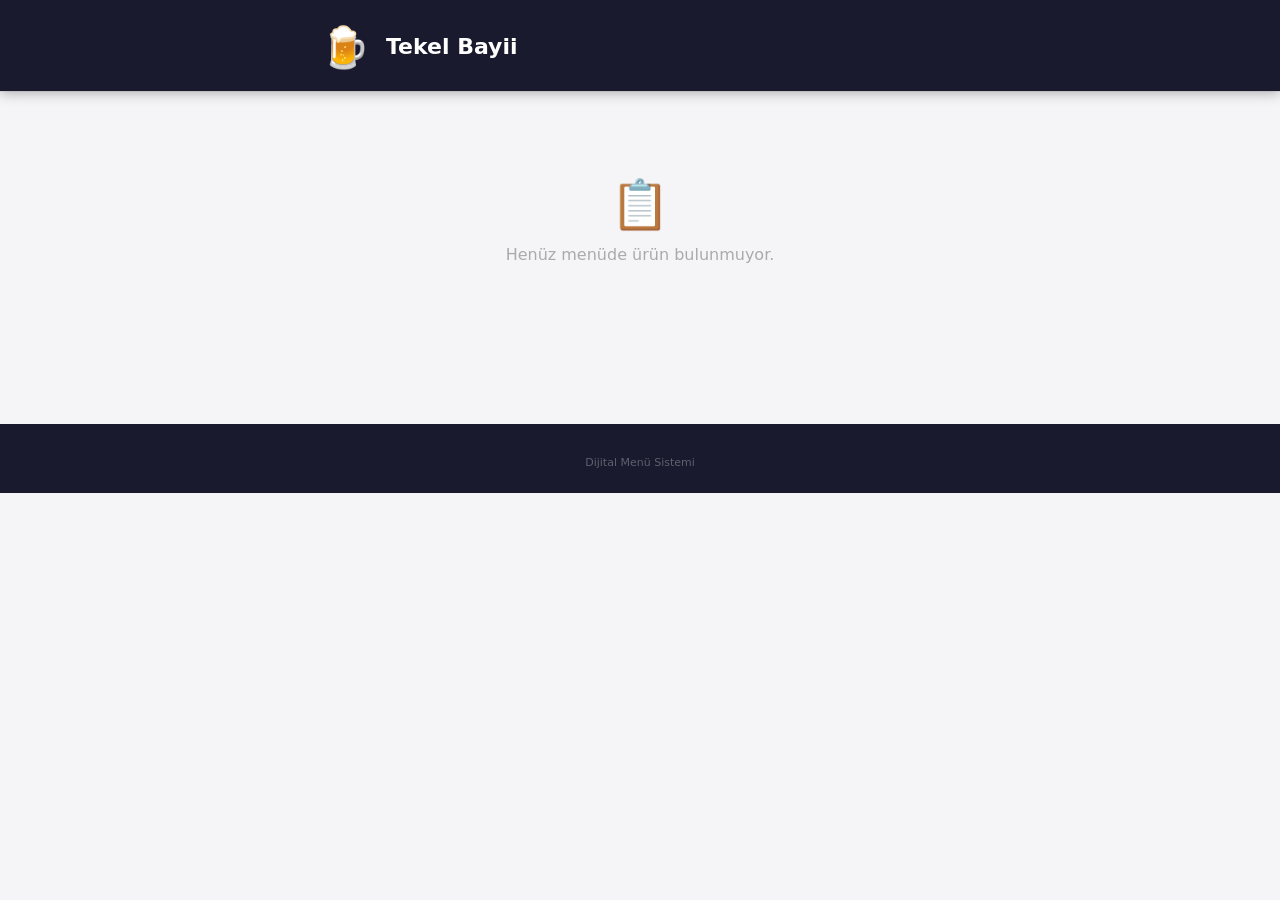
==== menu.html @ 7aa62c25 "İlk sürüm: Tekel bayii dijital menü sistemi Admin paneli, müşteri menü sayfası ve QR kod üreteci.  C" ====
<!DOCTYPE html>
<html lang="tr">
<head>
  <meta charset="UTF-8">
  <meta name="viewport" content="width=device-width, initial-scale=1.0">
  <title>Menü</title>
  <link rel="stylesheet" href="menu.css">
</head>
<body>
  <!-- Header -->
  <header class="menu-header" id="menu-header">
    <div class="header-inner">
      <div class="shop-logo">🍺</div>
      <div class="shop-info">
        <h1 class="shop-name" id="shop-name">Tekel Bayii</h1>
        <div class="shop-meta" id="shop-meta"></div>
      </div>
    </div>
  </header>

  <!-- Sticky Category Nav -->
  <nav class="menu-nav" id="menu-nav">
    <div class="nav-inner" id="cat-nav"></div>
  </nav>

  <!-- Menu Content -->
  <main class="menu-main" id="menu-content">
    <div class="loading">Menü yükleniyor...</div>
  </main>

  <!-- Footer -->
  <footer class="menu-footer">
    <div id="footer-info"></div>
    <div class="powered">Dijital Menü Sistemi</div>
  </footer>

  <script src="menu.js"></script>
</body>
</html>
---- menu.css ----
/* ── Reset & Base ── */
*, *::before, *::after { box-sizing: border-box; margin: 0; padding: 0; }
body { font-family: 'Segoe UI', system-ui, sans-serif; background: #f5f5f7; color: #1a1a2e; min-height: 100vh; }

/* ── Header ── */
.menu-header {
  background: #1a1a2e;
  padding: 24px 20px 20px;
  position: sticky; top: 0; z-index: 50;
  box-shadow: 0 2px 12px rgba(0,0,0,.3);
}
.header-inner { max-width: 640px; margin: 0 auto; display: flex; align-items: center; gap: 16px; }
.shop-logo { font-size: 40px; }
.shop-name { font-size: 22px; font-weight: 800; color: #fff; }
.shop-meta { font-size: 13px; color: rgba(255,255,255,.6); margin-top: 2px; }

/* ── Category Nav ── */
.menu-nav {
  background: #fff;
  border-bottom: 1px solid #e5e7eb;
  position: sticky; top: 88px; z-index: 40;
  overflow-x: auto;
  -webkit-overflow-scrolling: touch;
  scrollbar-width: none;
}
.menu-nav::-webkit-scrollbar { display: none; }
.nav-inner {
  max-width: 640px; margin: 0 auto;
  display: flex; gap: 0; padding: 0 8px;
}
.menu-cat-btn {
  padding: 14px 16px; border: none; background: none;
  color: #666; font-size: 13px; font-weight: 600;
  cursor: pointer; white-space: nowrap;
  border-bottom: 3px solid transparent;
  transition: all .15s;
}
.menu-cat-btn:hover { color: #e94560; }
.menu-cat-btn.active { color: #e94560; border-bottom-color: #e94560; }

/* ── Menu Main ── */
.menu-main { max-width: 640px; margin: 0 auto; padding: 24px 16px 100px; }
.loading { text-align: center; padding: 60px; color: #aaa; font-size: 16px; }

/* ── Category Section ── */
.cat-section { margin-bottom: 36px; }
.cat-title {
  font-size: 13px; font-weight: 700; text-transform: uppercase;
  letter-spacing: 1px; color: #888;
  padding: 0 4px 12px; border-bottom: 1px solid #e5e7eb;
  margin-bottom: 12px; display: flex; align-items: center; gap: 8px;
}

/* ── Product Item ── */
.product-item {
  background: #fff; border-radius: 14px; padding: 16px 18px;
  margin-bottom: 10px; display: flex; align-items: center;
  justify-content: space-between; gap: 12px;
  box-shadow: 0 1px 3px rgba(0,0,0,.07);
  transition: transform .1s, box-shadow .1s;
}
.product-item:active { transform: scale(.98); }
.product-item.out { opacity: .5; }
.product-left { flex: 1; min-width: 0; }
.item-name { font-size: 16px; font-weight: 700; margin-bottom: 3px; }
.item-desc { font-size: 13px; color: #888; margin-bottom: 4px; }
.item-oos { font-size: 11px; font-weight: 700; color: #dc2626; }
.product-right { text-align: right; flex-shrink: 0; }
.item-price { font-size: 20px; font-weight: 800; color: #e94560; }
.item-unit { font-size: 12px; color: #aaa; }

/* ── Footer ── */
.menu-footer {
  background: #1a1a2e; color: rgba(255,255,255,.6);
  text-align: center; padding: 24px 16px; font-size: 13px;
}
#footer-info { margin-bottom: 6px; line-height: 1.8; }
.powered { font-size: 11px; color: rgba(255,255,255,.3); margin-top: 8px; }

/* ── Empty ── */
.empty { text-align: center; padding: 60px 20px; color: #aaa; }
.empty-icon { font-size: 48px; margin-bottom: 12px; }
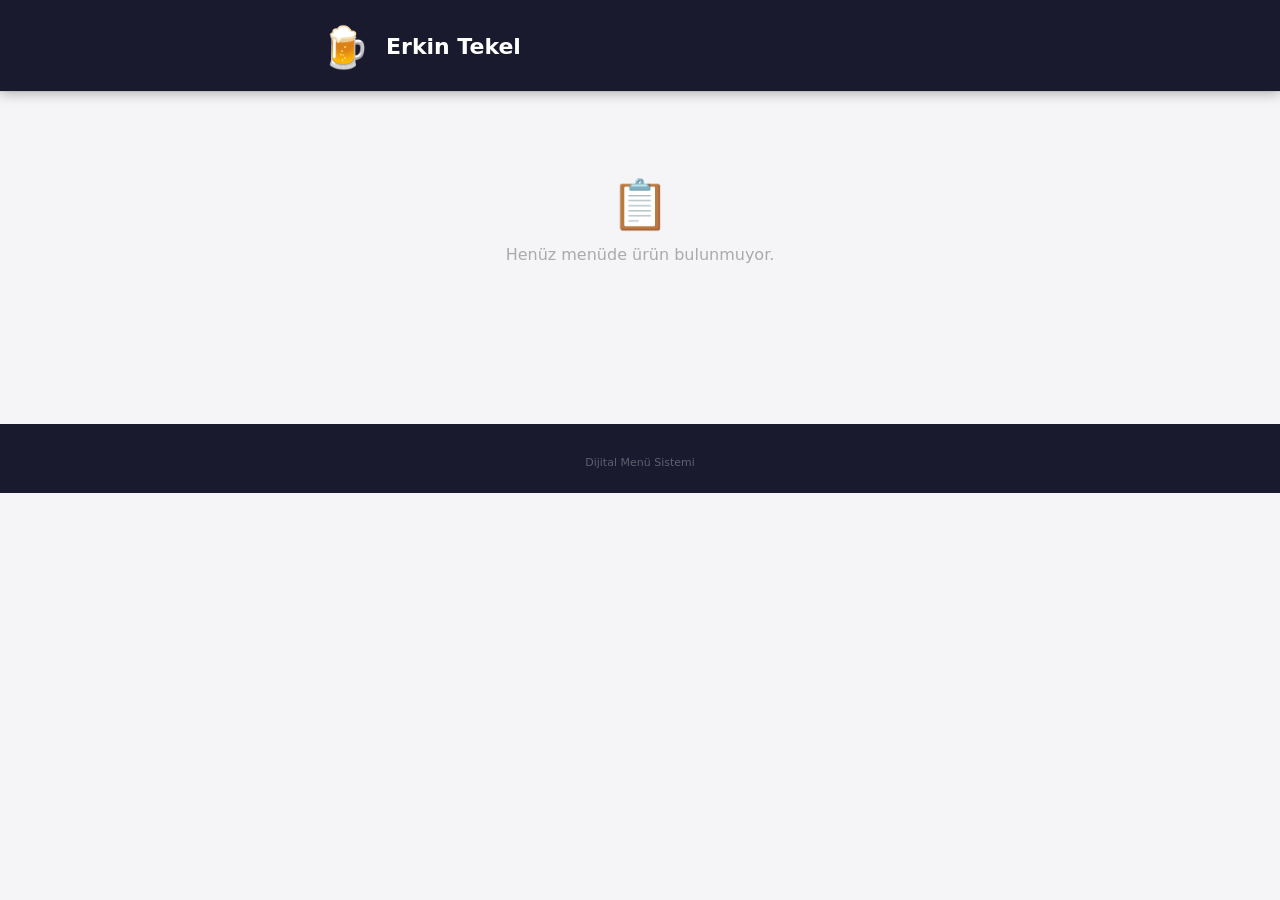
==== commit 5a575035: ""Tekel Bayii" yazılarını "Erkin Tekel" olarak güncelle Co-Authored-By: Claude Sonnet 4.6 <noreply@an" ====
--- a/menu.html
+++ b/menu.html
@@ -12,7 +12,7 @@
     <div class="header-inner">
       <div class="shop-logo">🍺</div>
       <div class="shop-info">
-        <h1 class="shop-name" id="shop-name">Tekel Bayii</h1>
+        <h1 class="shop-name" id="shop-name">Erkin Tekel</h1>
         <div class="shop-meta" id="shop-meta"></div>
       </div>
     </div>
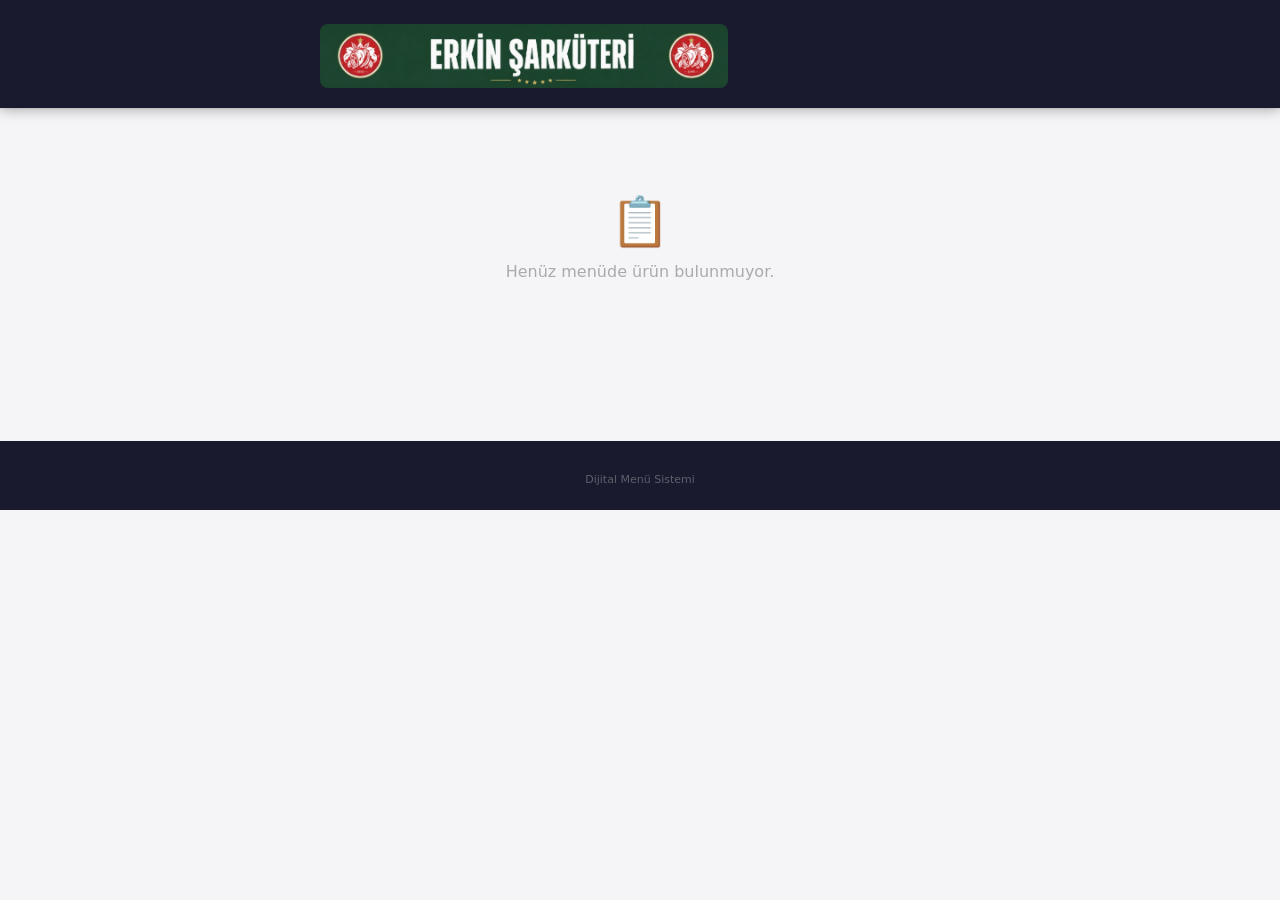
==== commit dbefe3f4: "Logo görselini header'a ekle, isim metnini gizle Co-Authored-By: Claude Sonnet 4.6 <noreply@anthropi" ====
--- a/menu.html
+++ b/menu.html
@@ -10,7 +10,7 @@
   <!-- Header -->
   <header class="menu-header" id="menu-header">
     <div class="header-inner">
-      <div class="shop-logo">🍺</div>
+      <img src="image.png" class="shop-logo-img" alt="Erkin Şarküteri">
       <div class="shop-info">
         <h1 class="shop-name" id="shop-name">Erkin Tekel</h1>
         <div class="shop-meta" id="shop-meta"></div>
--- a/menu.css
+++ b/menu.css
@@ -11,6 +11,8 @@
 }
 .header-inner { max-width: 640px; margin: 0 auto; display: flex; align-items: center; gap: 16px; }
 .shop-logo { font-size: 40px; }
+.shop-logo-img { height: 64px; width: auto; border-radius: 8px; object-fit: contain; }
+.shop-name { display: none; }
 .shop-name { font-size: 22px; font-weight: 800; color: #fff; }
 .shop-meta { font-size: 13px; color: rgba(255,255,255,.6); margin-top: 2px; }
 
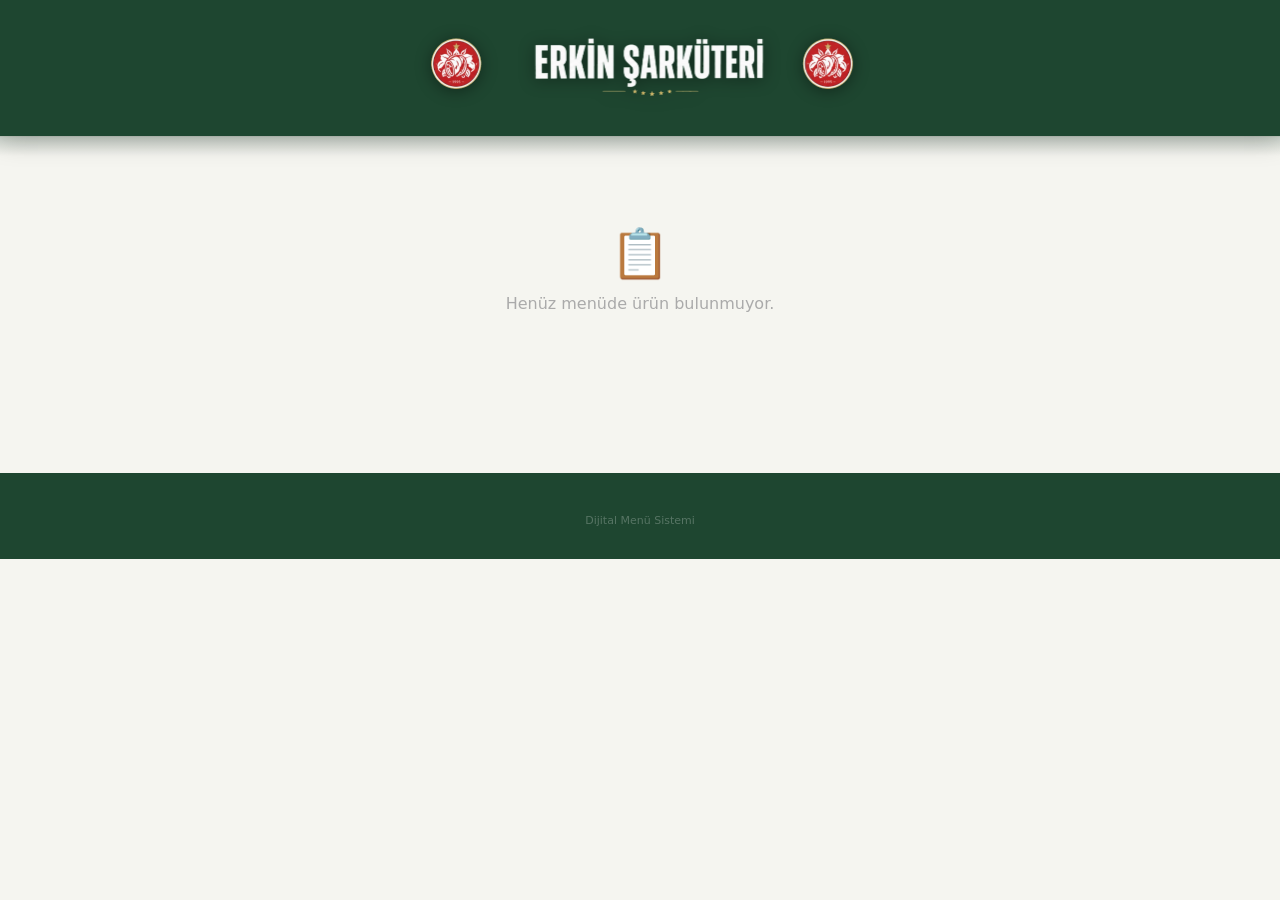
==== commit b760db9e: "Logo arka planını kaldır, menü tasarımını yenile Co-Authored-By: Claude Sonnet 4.6 <noreply@anthropi" ====
--- a/menu.html
+++ b/menu.html
@@ -10,7 +10,7 @@
   <!-- Header -->
   <header class="menu-header" id="menu-header">
     <div class="header-inner">
-      <img src="image.png" class="shop-logo-img" alt="Erkin Şarküteri">
+      <img src="logo.png" class="shop-logo-img" alt="Erkin Şarküteri">
       <div class="shop-info">
         <h1 class="shop-name" id="shop-name">Erkin Tekel</h1>
         <div class="shop-meta" id="shop-meta"></div>
--- a/menu.css
+++ b/menu.css
@@ -1,83 +1,115 @@
 /* ── Reset & Base ── */
 *, *::before, *::after { box-sizing: border-box; margin: 0; padding: 0; }
-body { font-family: 'Segoe UI', system-ui, sans-serif; background: #f5f5f7; color: #1a1a2e; min-height: 100vh; }
+body {
+  font-family: 'Segoe UI', system-ui, sans-serif;
+  background: #f5f5f0;
+  color: #1a1a1a;
+  min-height: 100vh;
+}
 
 /* ── Header ── */
 .menu-header {
-  background: #1a1a2e;
-  padding: 24px 20px 20px;
+  background: #1e4630;
+  padding: 28px 20px 36px;
   position: sticky; top: 0; z-index: 50;
-  box-shadow: 0 2px 12px rgba(0,0,0,.3);
+  box-shadow: 0 4px 24px rgba(0,0,0,.25);
 }
-.header-inner { max-width: 640px; margin: 0 auto; display: flex; align-items: center; gap: 16px; }
+.header-inner {
+  max-width: 640px; margin: 0 auto;
+  display: flex; justify-content: center;
+}
 .shop-logo { font-size: 40px; }
-.shop-logo-img { height: 64px; width: auto; border-radius: 8px; object-fit: contain; }
+.shop-logo-img {
+  height: 72px; width: auto; max-width: 90%;
+  object-fit: contain; display: block;
+  filter: drop-shadow(0 2px 8px rgba(0,0,0,.4));
+}
+.shop-info { display: none; }
 .shop-name { display: none; }
-.shop-name { font-size: 22px; font-weight: 800; color: #fff; }
-.shop-meta { font-size: 13px; color: rgba(255,255,255,.6); margin-top: 2px; }
+.shop-meta { display: none; }
+
+/* smooth fade-out altına */
+.menu-header::after {
+  content: '';
+  position: absolute; bottom: -20px; left: 0; right: 0;
+  height: 20px;
+  background: linear-gradient(to bottom, rgba(30,70,48,.18), transparent);
+  pointer-events: none;
+}
 
 /* ── Category Nav ── */
 .menu-nav {
   background: #fff;
-  border-bottom: 1px solid #e5e7eb;
-  position: sticky; top: 88px; z-index: 40;
+  border-bottom: 1px solid #e8e8e2;
+  position: sticky; top: 116px; z-index: 40;
   overflow-x: auto;
   -webkit-overflow-scrolling: touch;
   scrollbar-width: none;
+  box-shadow: 0 2px 8px rgba(0,0,0,.06);
 }
 .menu-nav::-webkit-scrollbar { display: none; }
 .nav-inner {
   max-width: 640px; margin: 0 auto;
-  display: flex; gap: 0; padding: 0 8px;
+  display: flex; gap: 0; padding: 0 12px;
 }
 .menu-cat-btn {
-  padding: 14px 16px; border: none; background: none;
+  padding: 14px 18px; border: none; background: none;
   color: #666; font-size: 13px; font-weight: 600;
   cursor: pointer; white-space: nowrap;
   border-bottom: 3px solid transparent;
-  transition: all .15s;
+  transition: color .15s, border-color .15s;
+  letter-spacing: .3px;
 }
-.menu-cat-btn:hover { color: #e94560; }
-.menu-cat-btn.active { color: #e94560; border-bottom-color: #e94560; }
+.menu-cat-btn:hover { color: #1e4630; }
+.menu-cat-btn.active { color: #1e4630; border-bottom-color: #1e4630; }
 
 /* ── Menu Main ── */
-.menu-main { max-width: 640px; margin: 0 auto; padding: 24px 16px 100px; }
+.menu-main { max-width: 640px; margin: 0 auto; padding: 28px 16px 100px; }
 .loading { text-align: center; padding: 60px; color: #aaa; font-size: 16px; }
 
 /* ── Category Section ── */
-.cat-section { margin-bottom: 36px; }
+.cat-section { margin-bottom: 40px; }
 .cat-title {
-  font-size: 13px; font-weight: 700; text-transform: uppercase;
-  letter-spacing: 1px; color: #888;
-  padding: 0 4px 12px; border-bottom: 1px solid #e5e7eb;
-  margin-bottom: 12px; display: flex; align-items: center; gap: 8px;
+  font-size: 11px; font-weight: 800; text-transform: uppercase;
+  letter-spacing: 1.5px; color: #1e4630;
+  padding: 0 2px 10px;
+  border-bottom: 2px solid #1e4630;
+  margin-bottom: 14px;
+  display: flex; align-items: center; gap: 8px;
 }
 
 /* ── Product Item ── */
 .product-item {
-  background: #fff; border-radius: 14px; padding: 16px 18px;
-  margin-bottom: 10px; display: flex; align-items: center;
-  justify-content: space-between; gap: 12px;
-  box-shadow: 0 1px 3px rgba(0,0,0,.07);
-  transition: transform .1s, box-shadow .1s;
+  background: #fff;
+  border-radius: 12px; padding: 16px 18px;
+  margin-bottom: 8px;
+  display: flex; align-items: center;
+  justify-content: space-between; gap: 16px;
+  border: 1px solid #eeede8;
+  transition: box-shadow .15s, transform .1s;
 }
-.product-item:active { transform: scale(.98); }
+.product-item:hover { box-shadow: 0 4px 16px rgba(0,0,0,.08); transform: translateY(-1px); }
+.product-item:active { transform: scale(.99); }
 .product-item.out { opacity: .5; }
 .product-left { flex: 1; min-width: 0; }
-.item-name { font-size: 16px; font-weight: 700; margin-bottom: 3px; }
-.item-desc { font-size: 13px; color: #888; margin-bottom: 4px; }
-.item-oos { font-size: 11px; font-weight: 700; color: #dc2626; }
+.item-name { font-size: 15px; font-weight: 700; margin-bottom: 3px; color: #111; }
+.item-desc { font-size: 12px; color: #999; }
+.item-oos { font-size: 11px; font-weight: 700; color: #dc2626; margin-top: 3px; }
 .product-right { text-align: right; flex-shrink: 0; }
-.item-price { font-size: 20px; font-weight: 800; color: #e94560; }
-.item-unit { font-size: 12px; color: #aaa; }
+.item-price {
+  font-size: 19px; font-weight: 800; color: #1e4630;
+  letter-spacing: -.5px;
+}
+.item-unit { font-size: 11px; color: #bbb; margin-top: 1px; }
 
 /* ── Footer ── */
 .menu-footer {
-  background: #1a1a2e; color: rgba(255,255,255,.6);
-  text-align: center; padding: 24px 16px; font-size: 13px;
+  background: #1e4630; color: rgba(255,255,255,.65);
+  text-align: center; padding: 28px 20px; font-size: 13px;
+  line-height: 1.8;
 }
-#footer-info { margin-bottom: 6px; line-height: 1.8; }
-.powered { font-size: 11px; color: rgba(255,255,255,.3); margin-top: 8px; }
+#footer-info strong { color: #fff; font-size: 15px; }
+.powered { font-size: 11px; color: rgba(255,255,255,.25); margin-top: 10px; }
 
 /* ── Empty ── */
 .empty { text-align: center; padding: 60px 20px; color: #aaa; }
